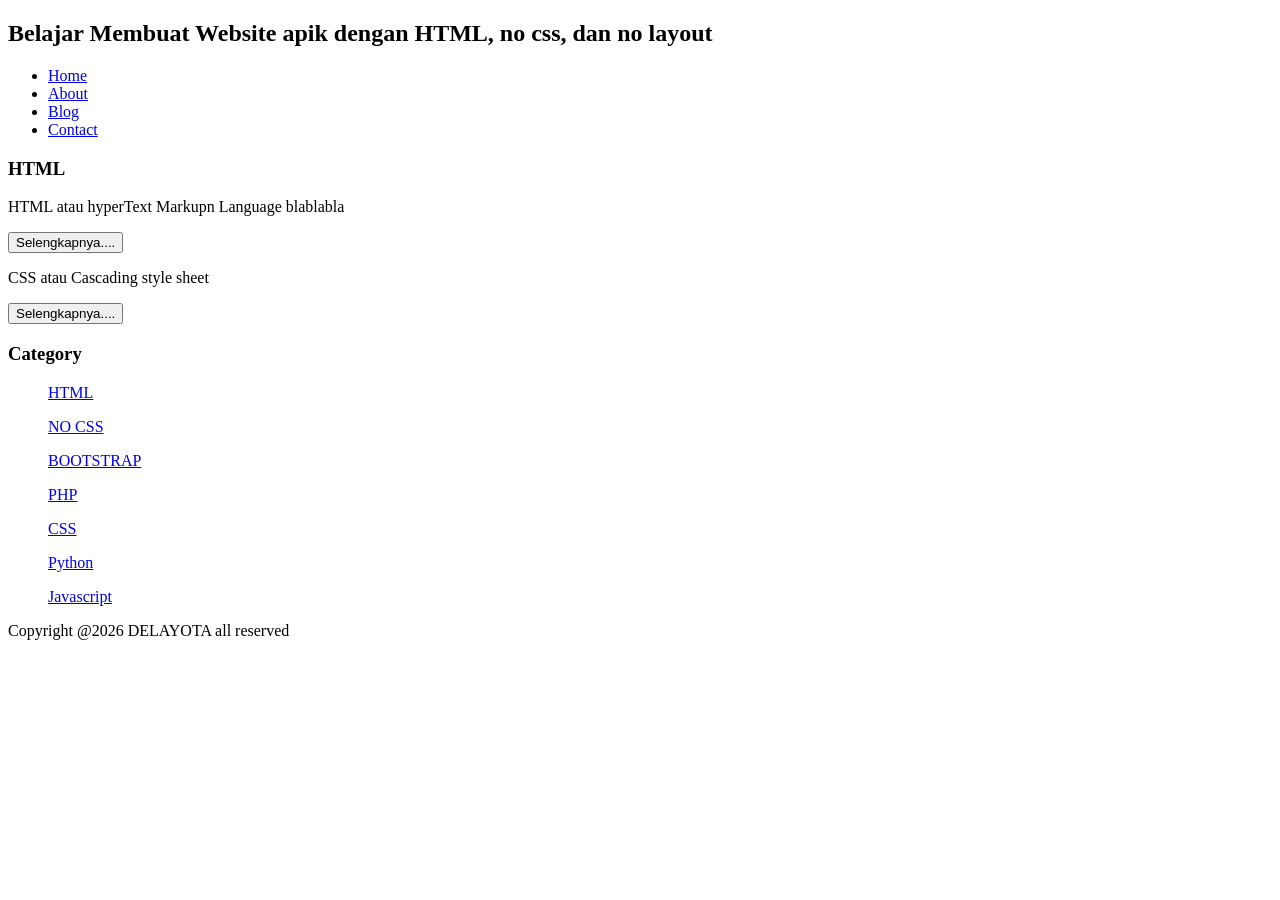
==== index.html @ 85942cd5 "Add files via upload" ====
<!DOCTYPE html>
<html lang="en">
	<head>
		<title>Delayota</title>
	</head>
	<body>
		<h2>Belajar Membuat Website apik dengan HTML, no css, dan no layout</h2>
		<ul>
			<li><a href="index.html">Home</a></li>
			<li><a href="about.html">About</a></li>
			<li><a href="#">Blog</a></li>
			<li><a href="#">Contact</a></li>
		</ul>
			<h3>HTML</h3>

			<p>HTML atau hyperText Markupn Language blablabla</p>
			<button>Selengkapnya....</button>
			<p>CSS atau Cascading style sheet</p>
			<button>Selengkapnya....</button>

		<h3>Category</h3>
		<ul>
			<p><a href="#" >HTML</a></p>
			<p><a href="#" >NO CSS</a></p>
			<p><a href="#" >BOOTSTRAP</a></p>
			<p><a href="#" >PHP</a></p>
			<p><a href="#" >CSS</a></p>
			<p><a href="#" >Python</a></p>
			<p><a href="#" >Javascript</a></p>
		</ul>
			<p>Copyright @2026 DELAYOTA all reserved</p>
	</body>
	</html>
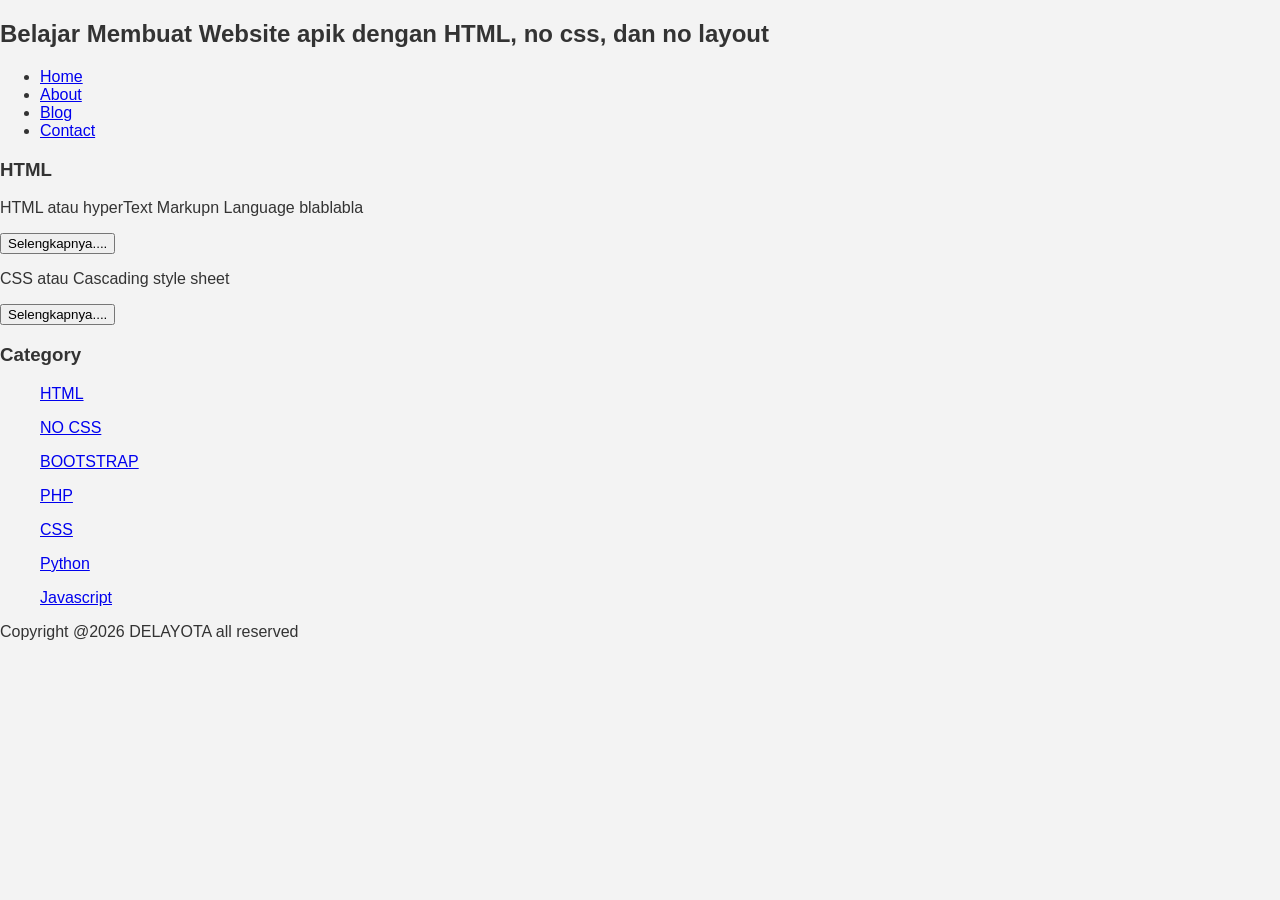
==== commit 0e307b5c: "Update index.html" ====
--- a/index.html
+++ b/index.html
@@ -2,6 +2,7 @@
 <html lang="en">
 	<head>
 		<title>Delayota</title>
+		<link rel="stylesheet" href="style.css">
 	</head>
 	<body>
 		<h2>Belajar Membuat Website apik dengan HTML, no css, dan no layout</h2>
@@ -30,4 +31,4 @@
 		</ul>
 			<p>Copyright @2026 DELAYOTA all reserved</p>
 	</body>
-	</html>+	</html>
--- a/style.css
+++ b/style.css
@@ -0,0 +1,16 @@
+body{
+	background:#f3f3f3;
+	color:#333;
+	width:100%;
+	font-family:sans-serif;
+	margin:0 auto;
+}
+
+.header{
+	width:90%;
+	margin:auto;
+	height:120px;
+	line-height:120px;
+	background:#417aa8;
+	color:#fff;
+}
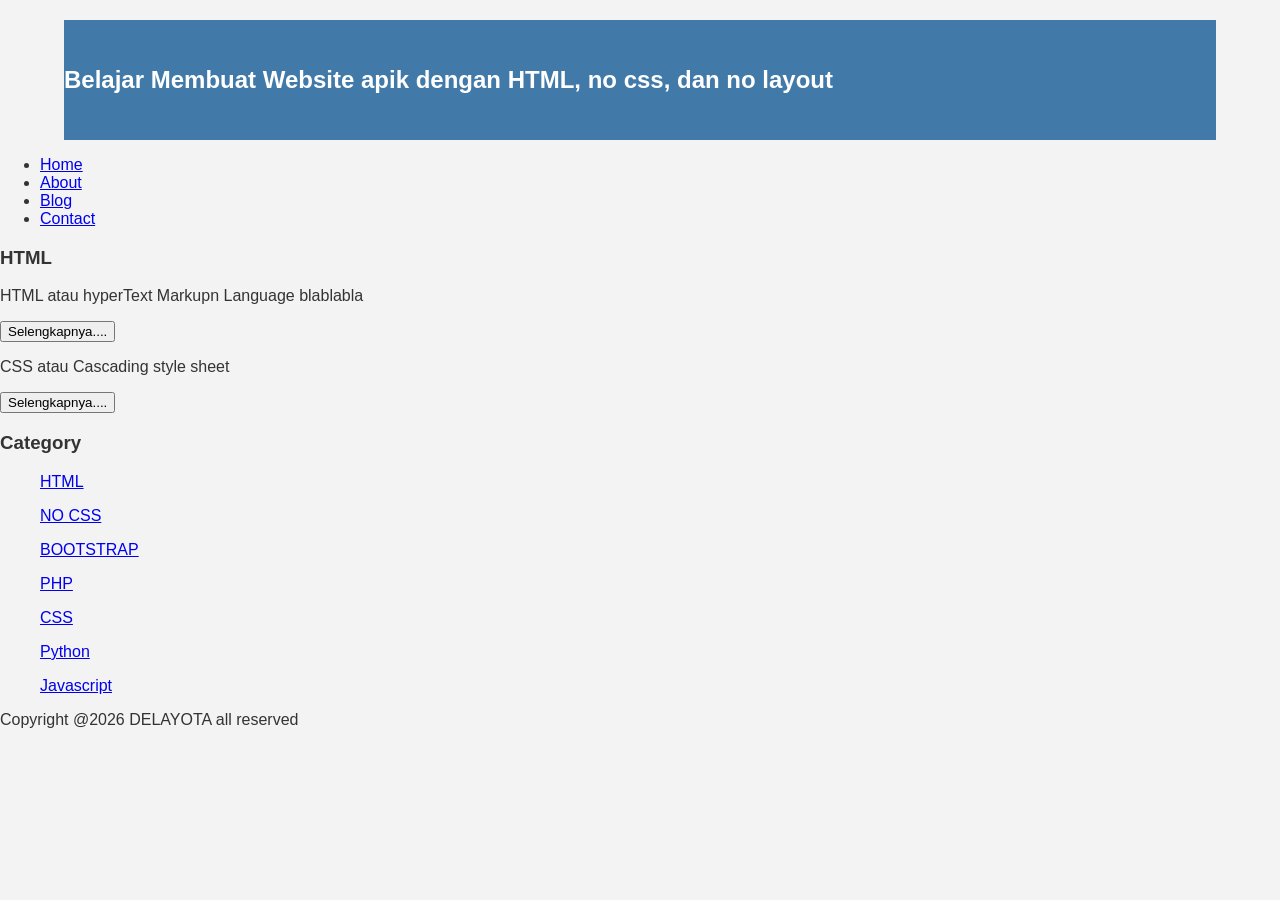
==== commit 3a67989a: "Update index.html" ====
--- a/index.html
+++ b/index.html
@@ -5,7 +5,11 @@
 		<link rel="stylesheet" href="style.css">
 	</head>
 	<body>
-		<h2>Belajar Membuat Website apik dengan HTML, no css, dan no layout</h2>
+		<div class="header">
+			<div class="jarak">
+				<h2>Belajar Membuat Website apik dengan HTML, no css, dan no layout</h2>
+			</div>
+		</div>
 		<ul>
 			<li><a href="index.html">Home</a></li>
 			<li><a href="about.html">About</a></li>
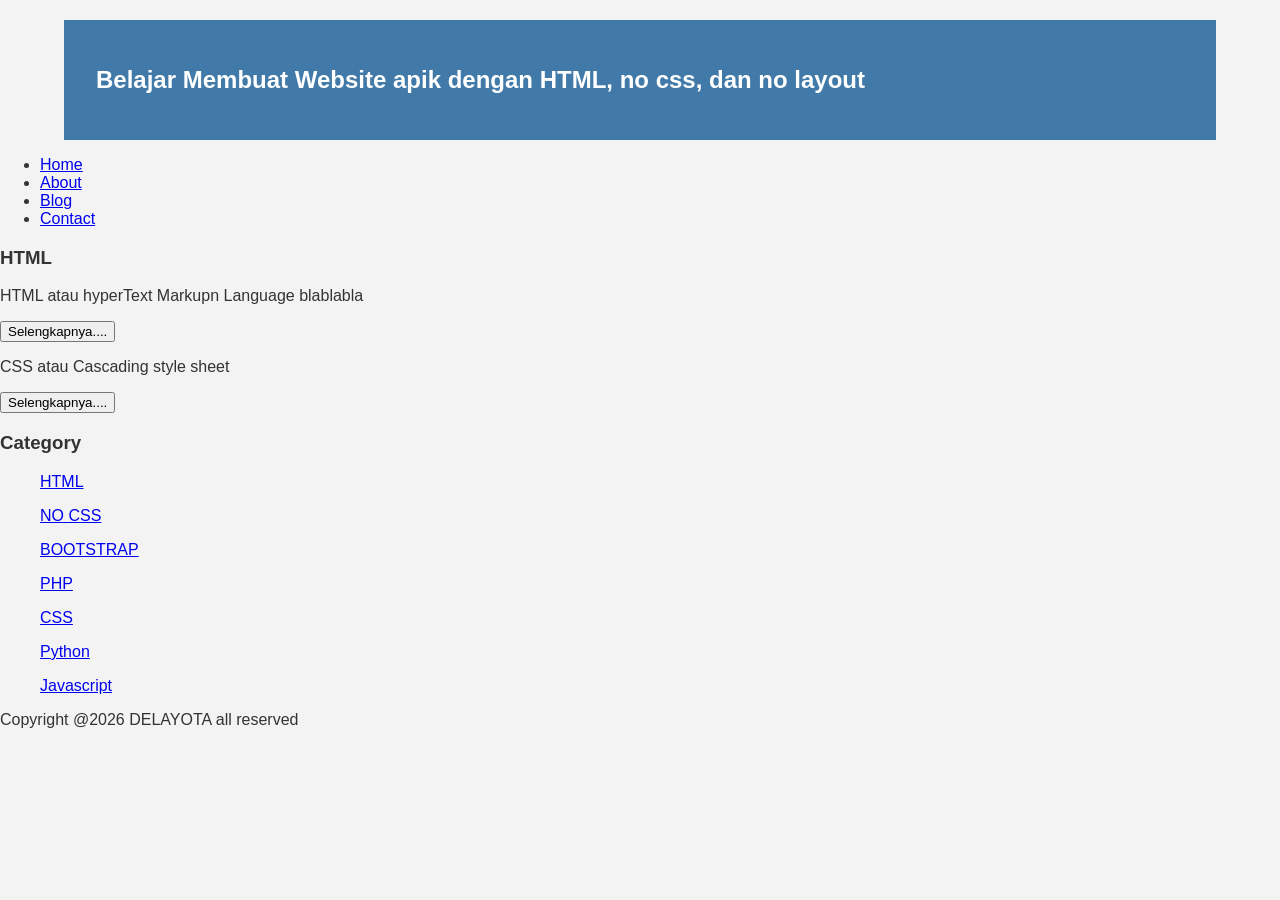
==== commit 5357de91: "Update index.html" ====
--- a/index.html
+++ b/index.html
@@ -10,12 +10,14 @@
 				<h2>Belajar Membuat Website apik dengan HTML, no css, dan no layout</h2>
 			</div>
 		</div>
-		<ul>
-			<li><a href="index.html">Home</a></li>
-			<li><a href="about.html">About</a></li>
-			<li><a href="#">Blog</a></li>
-			<li><a href="#">Contact</a></li>
-		</ul>
+		<div class="menu">
+			<ul>
+				<li><a href="index.html">Home</a></li>
+				<li><a href="about.html">About</a></li>
+				<li><a href="#">Blog</a></li>
+				<li><a href="#">Contact</a></li>
+			</ul>
+		</div>
 			<h3>HTML</h3>
 
 			<p>HTML atau hyperText Markupn Language blablabla</p>
--- a/style.css
+++ b/style.css
@@ -13,4 +13,7 @@
 	line-height:120px;
 	background:#417aa8;
 	color:#fff;
-}+}
+.jarak{
+	padding:0 2pc;
+}
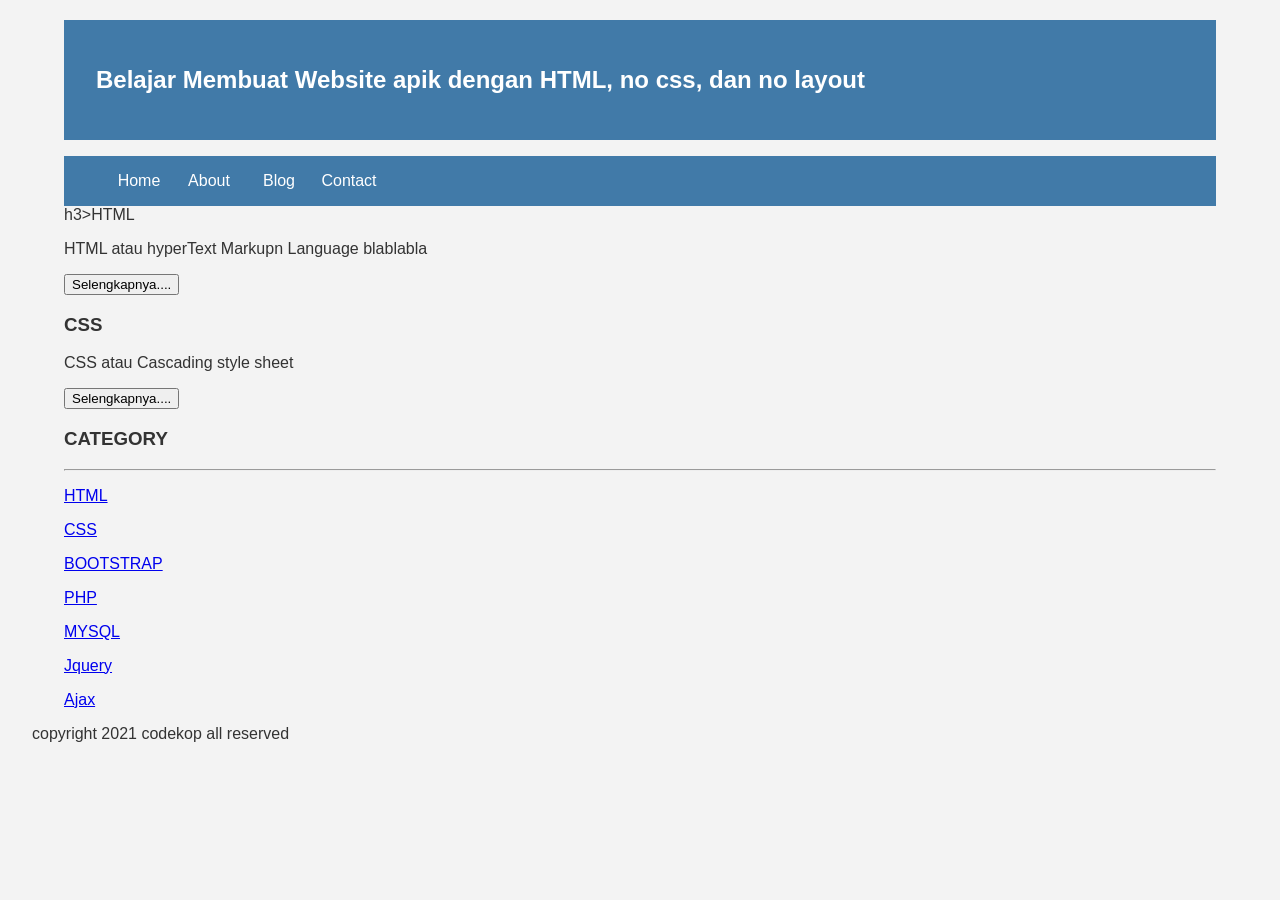
==== commit 94c119d1: "Update index.html" ====
--- a/index.html
+++ b/index.html
@@ -18,23 +18,51 @@
 				<li><a href="#">Contact</a></li>
 			</ul>
 		</div>
-			<h3>HTML</h3>
-
-			<p>HTML atau hyperText Markupn Language blablabla</p>
-			<button>Selengkapnya....</button>
-			<p>CSS atau Cascading style sheet</p>
-			<button>Selengkapnya....</button>
-
-		<h3>Category</h3>
-		<ul>
-			<p><a href="#" >HTML</a></p>
-			<p><a href="#" >NO CSS</a></p>
-			<p><a href="#" >BOOTSTRAP</a></p>
-			<p><a href="#" >PHP</a></p>
-			<p><a href="#" >CSS</a></p>
-			<p><a href="#" >Python</a></p>
-			<p><a href="#" >Javascript</a></p>
-		</ul>
-			<p>Copyright @2026 DELAYOTA all reserved</p>
-	</body>
+			<div class="content">
+				<div class="jarak">
+					<!--kiri-->
+					<div class="kiri">
+						<!--blog-->
+						<div class="border">
+							<div class="jarak">
+								h3>HTML</h3>
+								<p>HTML atau hyperText Markupn Language blablabla</p>
+								<button>Selengkapnya....</button>
+							</div>
+						</div>
+						<!--end blog-->
+						<!--blog-->
+						<div class="border">
+							<div class="jarak">
+								<h3>CSS</h3>
+								<p>CSS atau Cascading style sheet</p>
+								<button>Selengkapnya....</button>
+							</div>
+						</div>
+						<!--end blog-->
+					</div>
+					<!--kiri-->
+					<!--kanan-->
+					<div class="kanan">
+						<div class="jarak">
+							<h3>CATEGORY</h3>
+							<hr/>
+							<p><a href="#" class="undercor">HTML</a></p>
+							<p><a href="#" class="undercor">CSS</a></p>
+							<p><a href="#" class="undercor">BOOTSTRAP</a></p>
+							<p><a href="#" class="undercor">PHP</a></p>
+							<p><a href="#" class="undercor">MYSQL</a></p>
+							<p><a href="#" class="undercor">Jquery</a></p>
+							<p><a href="#" class="undercor">Ajax</a></p>
+						</div>
+					</div>
+					<!--kanan-->
+				</div>
+			</div>
+			<div class="footer">
+				<div class="jarak">
+					<p>copyright 2021 codekop all reserved</p>
+				</div>
+			</div>
+		</body>
 	</html>
--- a/style.css
+++ b/style.css
@@ -14,6 +14,35 @@
 	background:#417aa8;
 	color:#fff;
 }
+
 .jarak{
 	padding:0 2pc;
 }
+
+.menu{
+	background-color:#417aa8;
+	height:50px;
+	line-height:50px;
+	position:relative;
+	width:90%;
+	margin:0 auto;
+	padding:0 auto;
+}
+
+.menu ul {
+	list-style:none;
+}
+
+.menu ul li a {
+	float:left;
+	width:70px;
+	display:block;
+	text-align:center;
+	color:#FFF;
+	text-decoration:none;
+}
+
+.menu ul li a:hover {
+	background-color:#4b88bb;
+	display:block;
+}
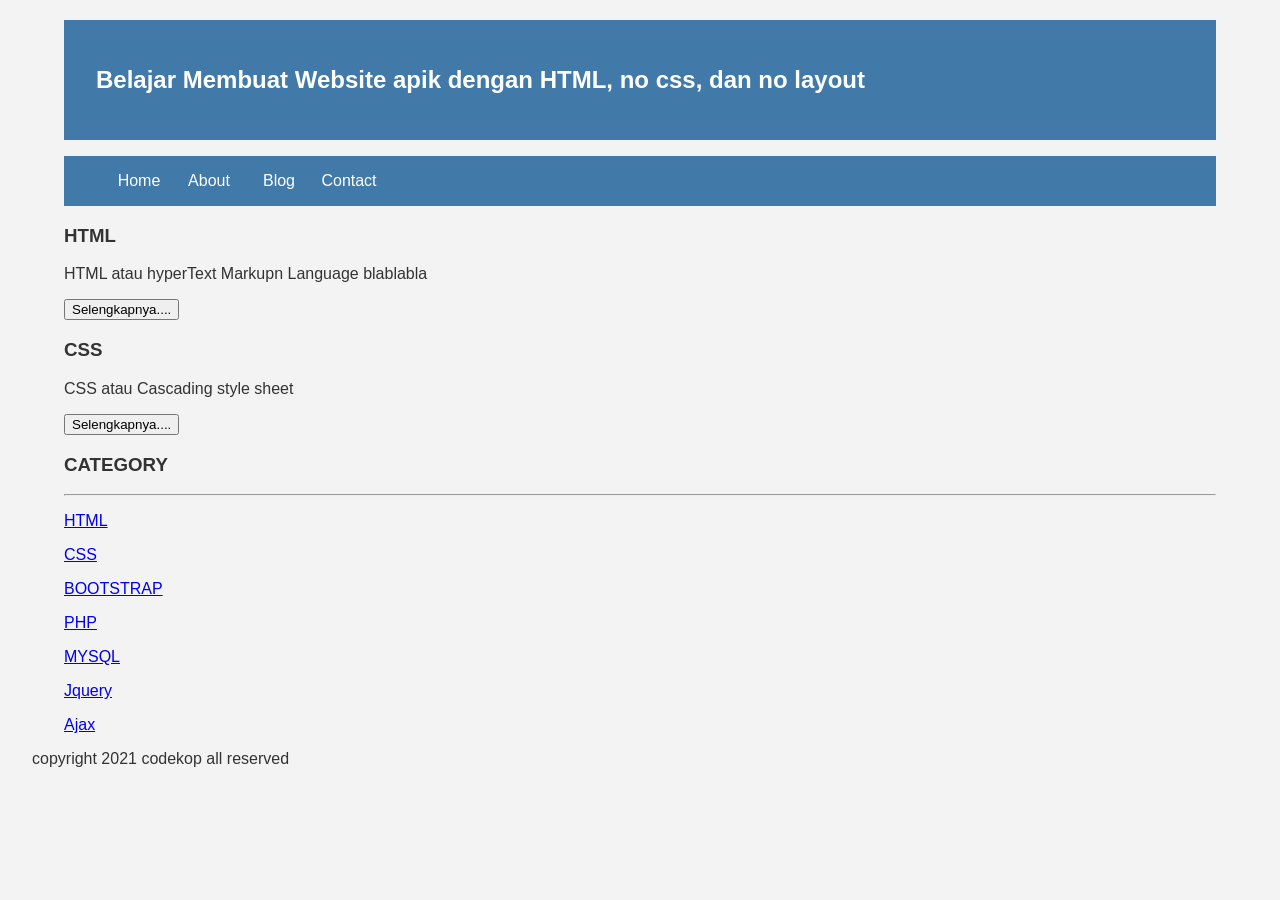
==== commit c981282a: "Update index.html" ====
--- a/index.html
+++ b/index.html
@@ -25,7 +25,7 @@
 						<!--blog-->
 						<div class="border">
 							<div class="jarak">
-								h3>HTML</h3>
+								<h3>HTML</h3>
 								<p>HTML atau hyperText Markupn Language blablabla</p>
 								<button>Selengkapnya....</button>
 							</div>
